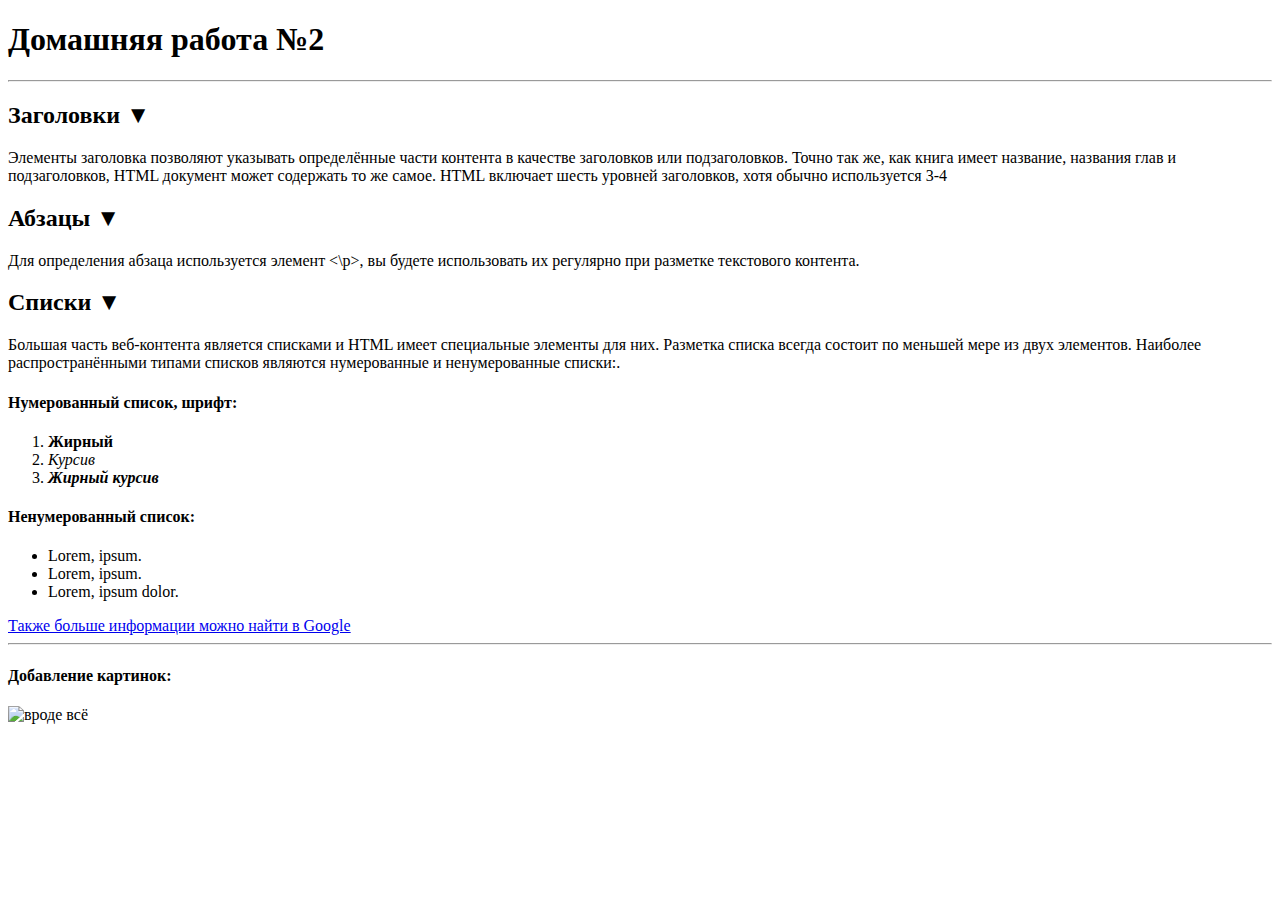
==== lesson_2/index.html @ 01240f7a "HomeWork2" ====
<!DOCTYPE html>
<html lang="en">

<head>
    <meta charset="UTF-8">
    <meta http-equiv="X-UA-Compatible" content="IE=edge">
    <meta name="viewport" content="width=device-width, initial-scale=1.0">
    <title>HTML & CSS</title>
</head>

<body>
    <h1>Домашняя работа №2</h1>
    <hr />
    <h2>Заголовки ▼</h2>
    <p>Элементы заголовка позволяют указывать определённые части контента в качестве заголовков или
        подзаголовков. Точно так же, как книга имеет название, названия глав и подзаголовков, HTML документ
        может содержать то же самое. HTML включает шесть уровней заголовков, хотя
        обычно используется 3-4 </p>
    <h2>Абзацы ▼</h2>
    <p> Для определения абзаца используется элемент <\p>, вы будете использовать их регулярно
            при разметке текстового контента.
    </p>
    <h2>Списки ▼</h2>
    <p>Большая часть веб-контента является списками и HTML имеет специальные элементы для них. Разметка
        списка всегда состоит по меньшей мере из двух элементов. Наиболее распространёнными типами списков
        являются нумерованные и ненумерованные списки:.</p>
    <h4>Нумерованный список, шрифт:</h4>
    <ol>
        <li> <b>Жирный</b></li>
        <li><em>Курсив</em></li>
        <li><b><em>Жирный курсив</em></b></li>
    </ol>
    <h4>Ненумерованный список:</h4>
    <ul>
        <li>Lorem, ipsum.</li>
        <li>Lorem, ipsum.</li>
        <li>Lorem, ipsum dolor.</li>
    </ul>
    <a href="https://www.google.by/" target="_blank">Также больше информации можно найти в Google</a>
    <hr />
    <h4>Добавление картинок:</h4>
    <img src="https://uploads.hb.cldmail.ru/geekbrains/public/ckeditor_assets/pictures/6933/content-dc09a3cb592ac82b7ce0522a7e7eb882.png"
        alt="вроде всё">
</body>

</html>
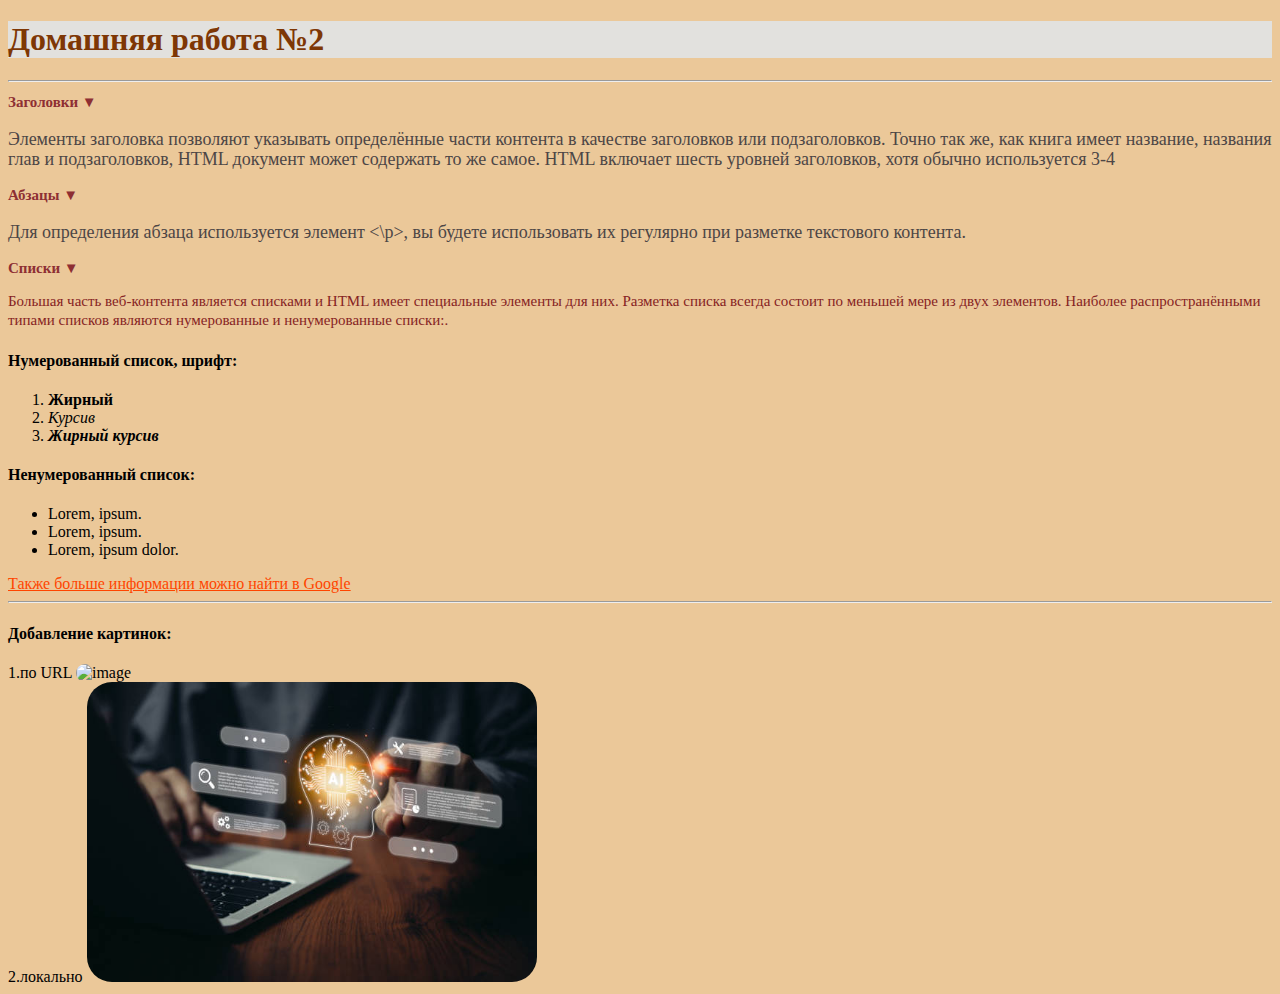
==== commit fa2a0429: "Лекция 2. html" ====
--- a/lesson_2/index.html
+++ b/lesson_2/index.html
@@ -6,9 +6,18 @@
     <meta http-equiv="X-UA-Compatible" content="IE=edge">
     <meta name="viewport" content="width=device-width, initial-scale=1.0">
     <title>HTML & CSS</title>
+    <link rel="stylesheet" href="style.css">
+    <style>
+        h1 {
+            color: rgb(126, 55, 5);
+            background-color: rgb(226, 225, 222);
+        }
+
+    </style>
 </head>
 
 <body>
+    <!-- <h1 style="color: blue">Домашняя работа №2</h1> -->
     <h1>Домашняя работа №2</h1>
     <hr />
     <h2>Заголовки ▼</h2>
@@ -21,7 +30,7 @@
             при разметке текстового контента.
     </p>
     <h2>Списки ▼</h2>
-    <p>Большая часть веб-контента является списками и HTML имеет специальные элементы для них. Разметка
+    <p class="par">Большая часть веб-контента является списками и HTML имеет специальные элементы для них. Разметка
         списка всегда состоит по меньшей мере из двух элементов. Наиболее распространёнными типами списков
         являются нумерованные и ненумерованные списки:.</p>
     <h4>Нумерованный список, шрифт:</h4>
@@ -39,8 +48,10 @@
     <a href="https://www.google.by/" target="_blank">Также больше информации можно найти в Google</a>
     <hr />
     <h4>Добавление картинок:</h4>
-    <img src="https://uploads.hb.cldmail.ru/geekbrains/public/ckeditor_assets/pictures/6933/content-dc09a3cb592ac82b7ce0522a7e7eb882.png"
-        alt="вроде всё">
+    1.по URL <img
+            src="https://media.istockphoto.com/id/1420039900/photo/cyber-security-ransomware-email-phishing-encrypted-technology-digital-information-protected.jpg?s=1024x1024&w=is&k=20&c=IF7urJ01pDieoE-QDg-hrMNL82vG3LCYnYjG2yGDN1o="
+            alt="image" width="450"><br>
+    2.локально <img src="../img/istockphoto-1462024468-612x612.jpg" alt="img" width="450">
 </body>
 
 </html>--- a/lesson_2/style.css
+++ b/lesson_2/style.css
@@ -0,0 +1,28 @@
+h2 {
+    color: rgb(142, 47, 51);
+    font-size: 15px;
+}
+
+body{
+    background-color: rgb(235, 200, 153);
+}
+
+p{
+    color: rgb(77, 70, 70);
+    font-size: 18px;
+    line-height: 20px;
+}
+
+.par{
+    color: rgb(134, 35, 35);
+    font-size: 15px;
+    line-height: 19px;
+}
+ 
+a{
+    color: orangered; 
+}
+
+img{
+    border-radius: 25px;
+}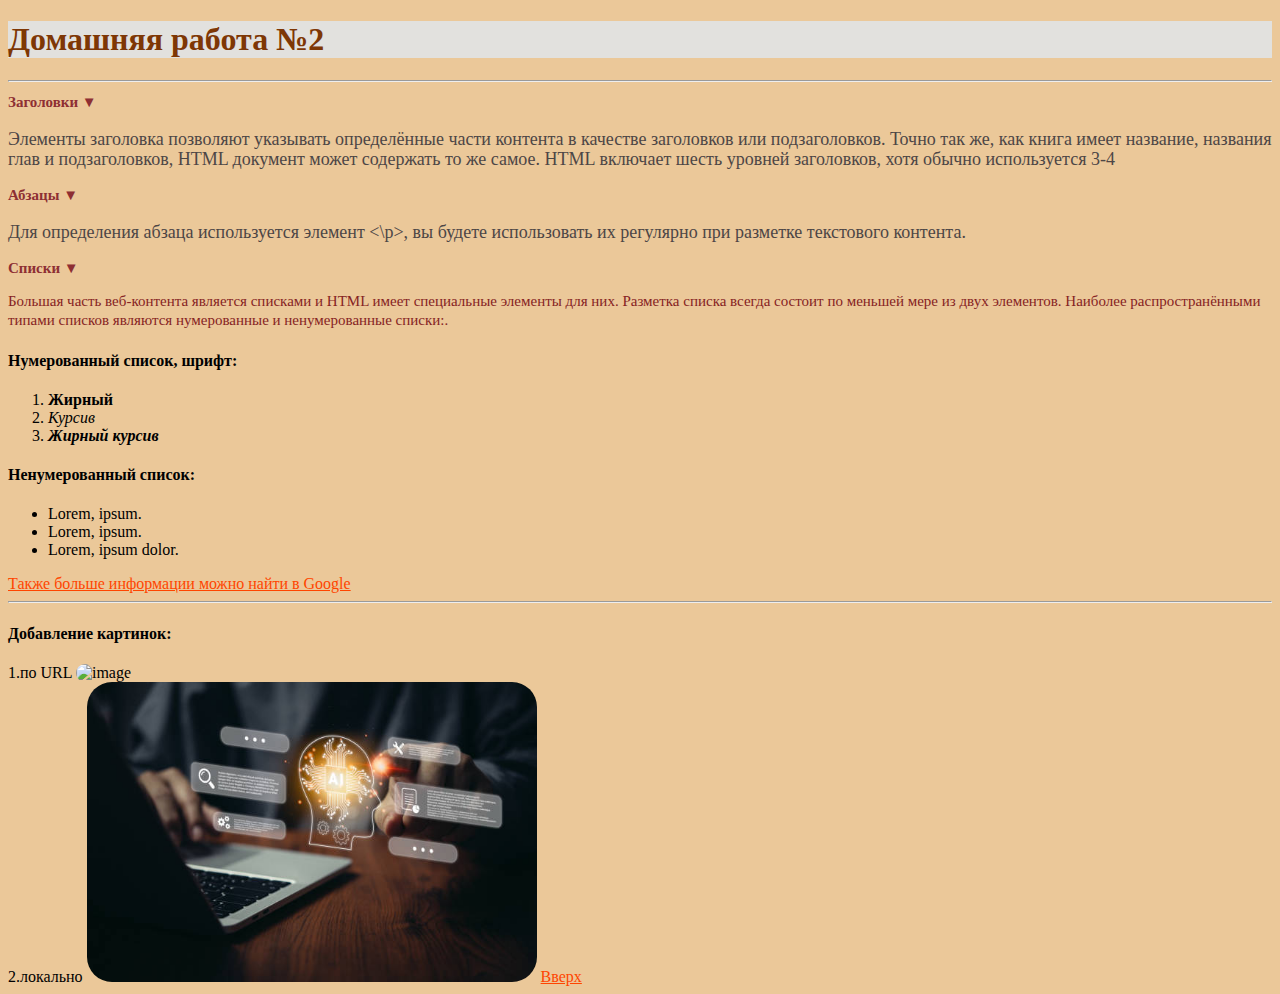
==== commit 8b0f6eb1: "лекция 4" ====
--- a/lesson_2/index.html
+++ b/lesson_2/index.html
@@ -20,7 +20,7 @@
     <!-- <h1 style="color: blue">Домашняя работа №2</h1> -->
     <h1>Домашняя работа №2</h1>
     <hr />
-    <h2>Заголовки ▼</h2>
+    <h2 id="верх">Заголовки ▼</h2>
     <p>Элементы заголовка позволяют указывать определённые части контента в качестве заголовков или
         подзаголовков. Точно так же, как книга имеет название, названия глав и подзаголовков, HTML документ
         может содержать то же самое. HTML включает шесть уровней заголовков, хотя
@@ -52,6 +52,7 @@
             src="https://media.istockphoto.com/id/1420039900/photo/cyber-security-ransomware-email-phishing-encrypted-technology-digital-information-protected.jpg?s=1024x1024&w=is&k=20&c=IF7urJ01pDieoE-QDg-hrMNL82vG3LCYnYjG2yGDN1o="
             alt="image" width="450"><br>
     2.локально <img src="../img/istockphoto-1462024468-612x612.jpg" alt="img" width="450">
+    <a href="#верх">Вверх</a>
 </body>
 
 </html>